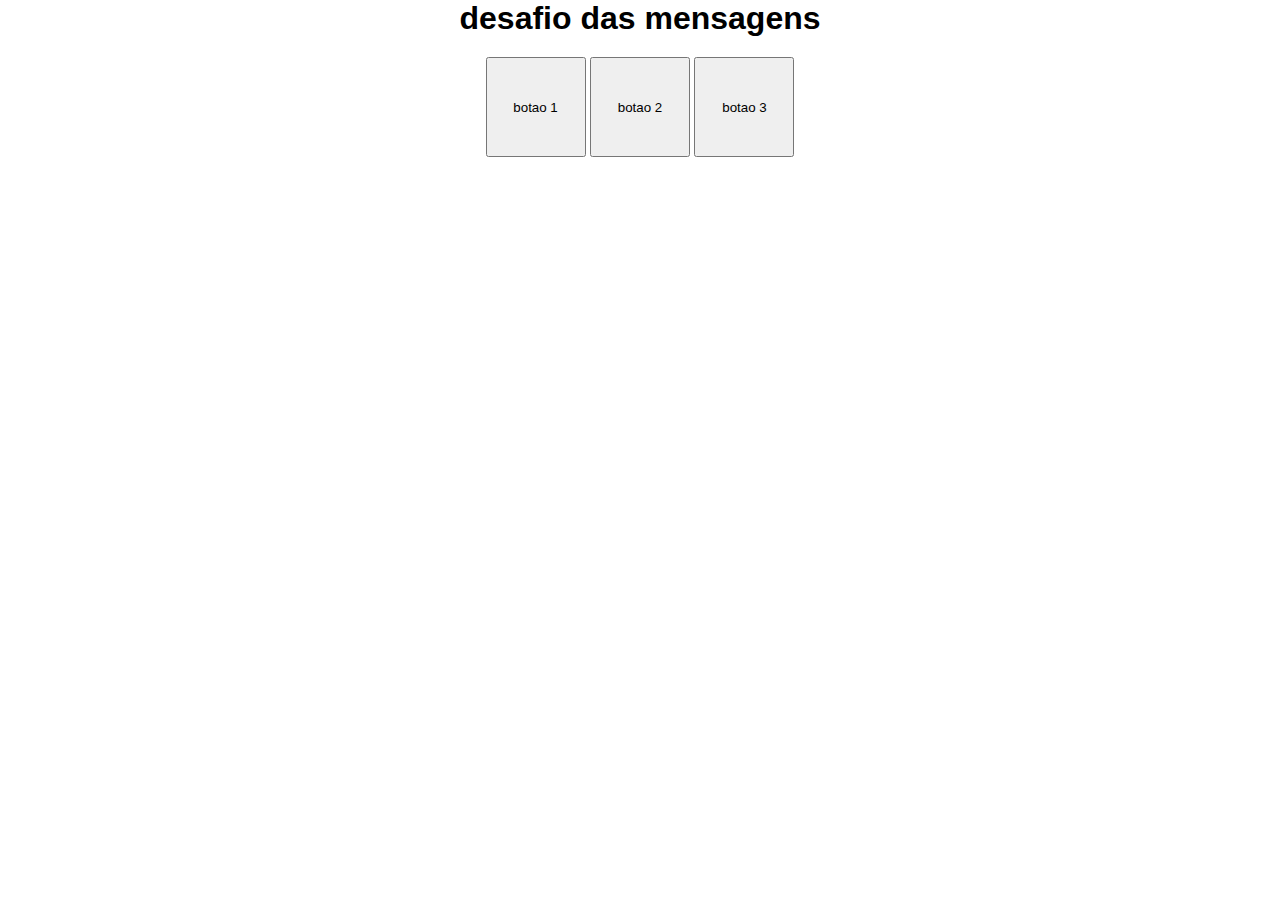
==== des1/index.html @ 3f5dbc71 "up" ====
<!DOCTYPE html>
<html lang="pt-br">
<head>
    <meta charset="UTF-8">
    <meta name="viewport" content="width=device-width, initial-scale=1.0">
    <link rel="stylesheet" href="style.css">
    <title>desafio 1 de java script</title>
</head>
<body>
    <h1>desafio das mensagens</h1>
    <button id="b1" >botao 1</button>
    <button id="b2">botao 2</button>
    <button id="b3">botao 3</button>



    <script>
        var botao1 = document.getElementById('b1')
        var botao2 = document.getElementById('b2')
        var botao3 = document.getElementById('b3')
        botao1.addEventListener('click',clicou)
        botao2.addEventListener('click',clico)
        botao3.addEventListener('click',clicoul)
            function clicou(){
            alert('voce apertou o 1° botão ')
            botao1.style.background = 'green'
            }
            function clico(){
                alert('voce apertou o 2° botão')
                botao2.style.background = 'yellow'
            }
            function clicoul(){
                alert('voce apertou o 3° botão')
                botao3.style.background = 'red'
            }
    </script>
</body>
</html>
---- des1/style.css ----
@charset "utf-8";
*{
    margin: 0;
    padding: 0;
    box-sizing: border-box;
    font-family: Arial, Helvetica, sans-serif;
    text-align: center;
}
button{
    width: 100px;
    height: 100px;
    margin-top: 20px;
}
button:hover{
    background-color: white;
    color: ;
}
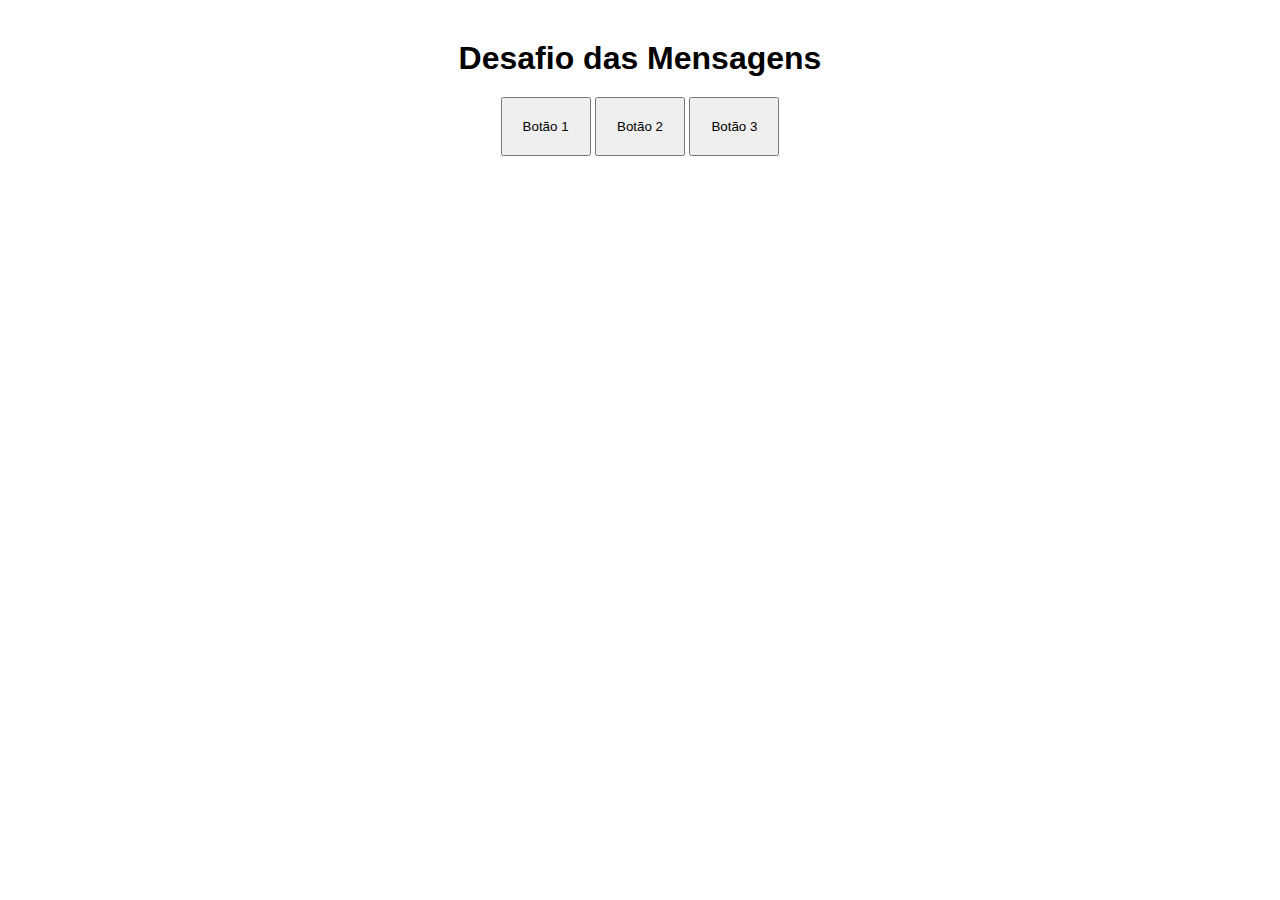
==== commit 566d9bf5: "up" ====
--- a/des1/index.html
+++ b/des1/index.html
@@ -1,38 +1,18 @@
 <!DOCTYPE html>
-<html lang="pt-br">
+<html lang="en">
 <head>
     <meta charset="UTF-8">
     <meta name="viewport" content="width=device-width, initial-scale=1.0">
     <link rel="stylesheet" href="style.css">
-    <title>desafio 1 de java script</title>
+    <title>Desafio das Mensagens</title>
 </head>
 <body>
-    <h1>desafio das mensagens</h1>
-    <button id="b1" >botao 1</button>
-    <button id="b2">botao 2</button>
-    <button id="b3">botao 3</button>
+    <h1> Desafio das Mensagens</h1>
+    <button id="bt1">Botão 1</button>
+    <button id="bt2">Botão 2</button>
+    <button id="bt3">Botão 3</button>
 
 
-
-    <script>
-        var botao1 = document.getElementById('b1')
-        var botao2 = document.getElementById('b2')
-        var botao3 = document.getElementById('b3')
-        botao1.addEventListener('click',clicou)
-        botao2.addEventListener('click',clico)
-        botao3.addEventListener('click',clicoul)
-            function clicou(){
-            alert('voce apertou o 1° botão ')
-            botao1.style.background = 'green'
-            }
-            function clico(){
-                alert('voce apertou o 2° botão')
-                botao2.style.background = 'yellow'
-            }
-            function clicoul(){
-                alert('voce apertou o 3° botão')
-                botao3.style.background = 'red'
-            }
-    </script>
+    <script src="externo.js"></script>
 </body>
 </html>--- a/des1/style.css
+++ b/des1/style.css
@@ -4,14 +4,15 @@
     padding: 0;
     box-sizing: border-box;
     font-family: Arial, Helvetica, sans-serif;
+}
+body{
     text-align: center;
+    margin-top: 20px;
+    
+}
+h1{
+    padding: 20px;
 }
 button{
-    width: 100px;
-    height: 100px;
-    margin-top: 20px;
-}
-button:hover{
-    background-color: white;
-    color: ;
+    padding: 20px;
 }